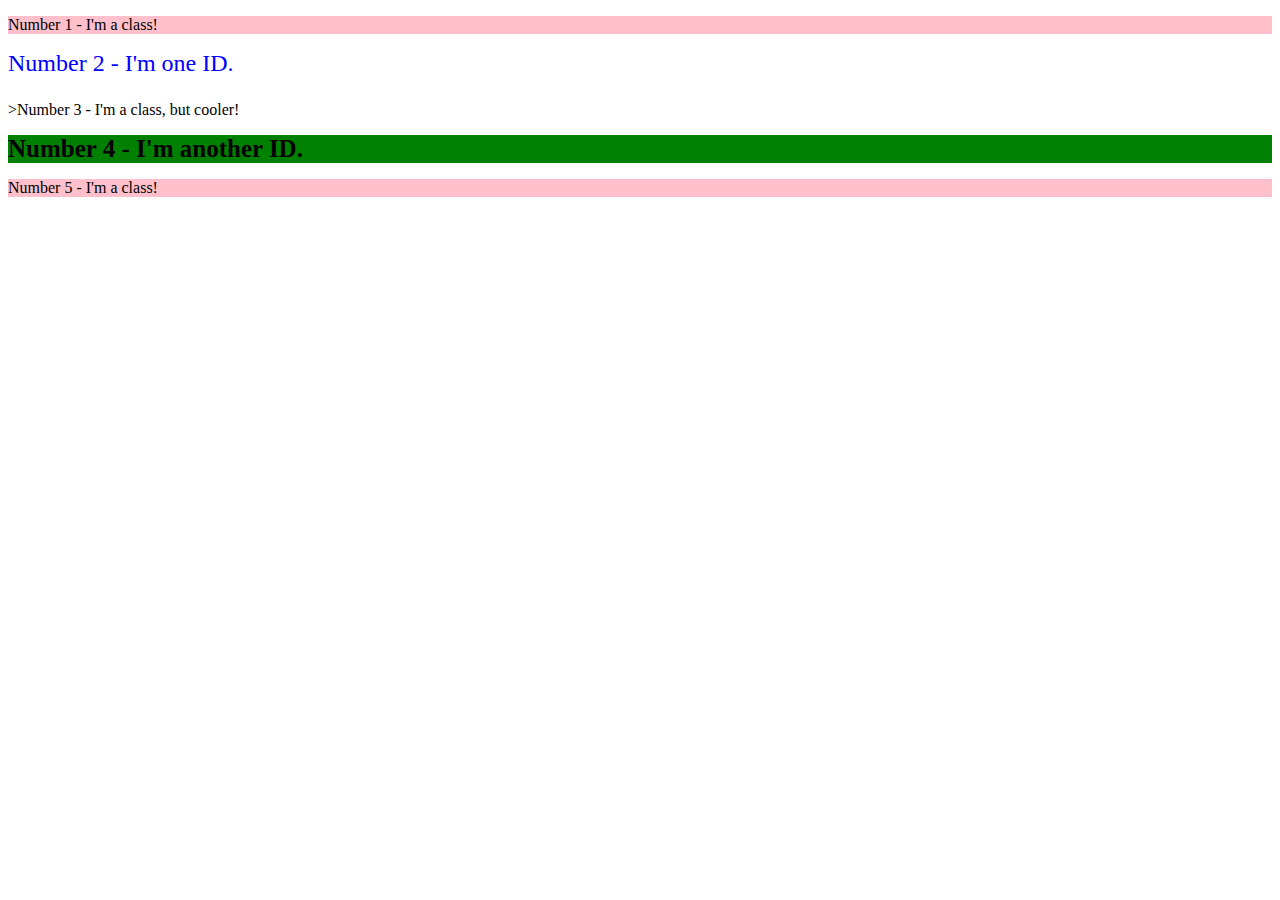
==== foundations/02-class-id-selectors/index.html @ a516fb63 "added Css style to Odd numbers" ====
<!DOCTYPE html>
<html lang="en">
  <head>
    <meta charset="UTF-8">
    <meta http-equiv="X-UA-Compatible" content="IE=edge">
    <meta name="viewport" content="width=device-width, initial-scale=1.0">
    <title>Class and ID Selectors</title>
    <link rel="stylesheet" href="style.css">
  </head>
  <body>
    <p class="normal-p">Number 1 - I'm a class!</p>
    <div id="evenNum1">Number 2 - I'm one ID.</div>
    <p class="normal-p cooler"></p>>Number 3 - I'm a class, but cooler!</p>
    <div id="evenNum2">Number 4 - I'm another ID.</div>
    <p class="normal-p">Number 5 - I'm a class!</p>
  </body>
</html>
---- foundations/02-class-id-selectors/style.css ----
#evenNum1 {
    color: blue; font-size: 24px;
}

#evenNum2 {
    font-weight: bold;font-size: 25px;background-color: green;
}

.normal-p {
    font-size: 16px; background-color: pink;
}

.normal-p.cooler {
    font-size: 24px;
}
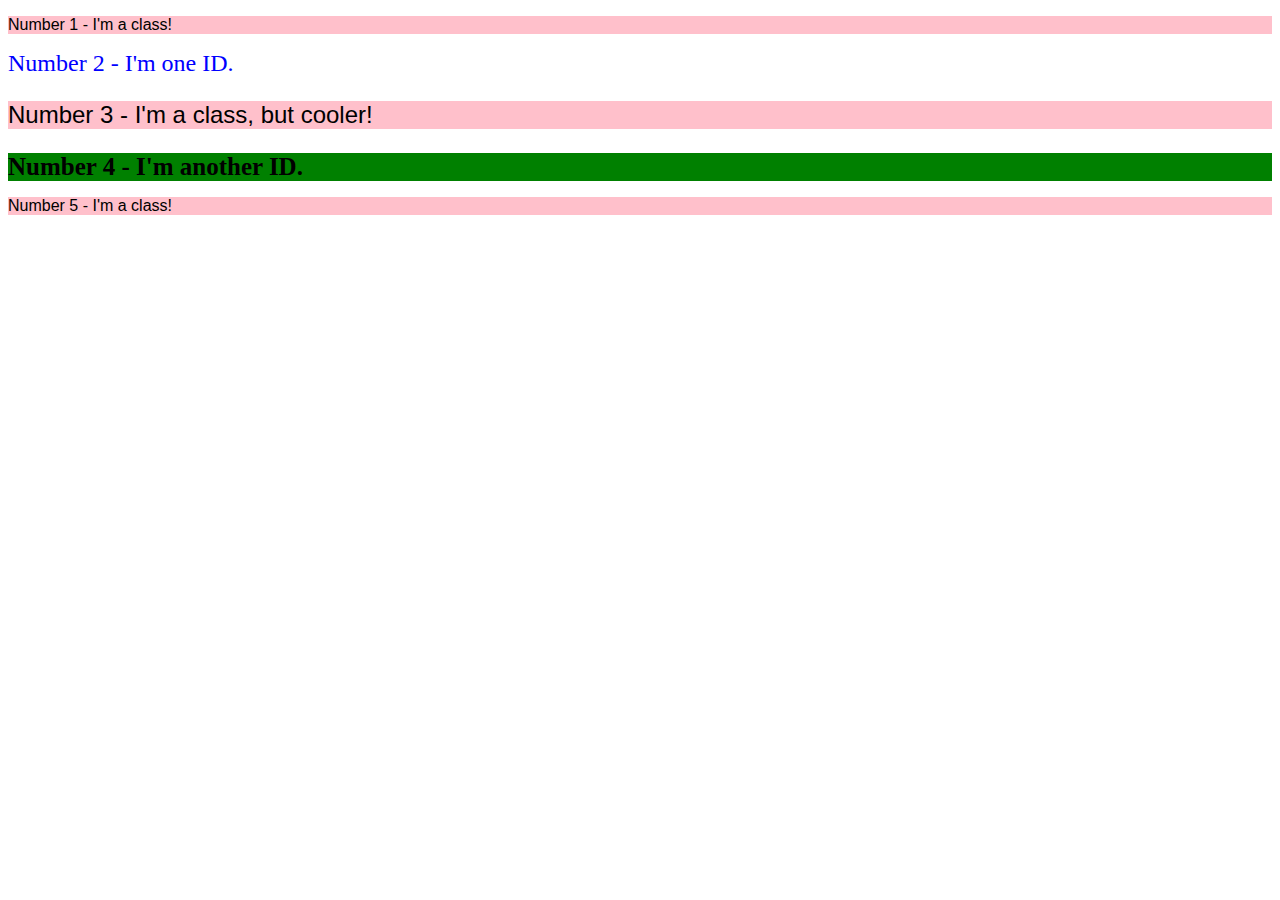
==== commit 5ce2d1ae: "finalized css style exercise" ====
--- a/foundations/02-class-id-selectors/index.html
+++ b/foundations/02-class-id-selectors/index.html
@@ -10,7 +10,7 @@
   <body>
     <p class="normal-p">Number 1 - I'm a class!</p>
     <div id="evenNum1">Number 2 - I'm one ID.</div>
-    <p class="normal-p cooler"></p>>Number 3 - I'm a class, but cooler!</p>
+    <p class="normal-p cooler">Number 3 - I'm a class, but cooler!</p>
     <div id="evenNum2">Number 4 - I'm another ID.</div>
     <p class="normal-p">Number 5 - I'm a class!</p>
   </body>
--- a/foundations/02-class-id-selectors/style.css
+++ b/foundations/02-class-id-selectors/style.css
@@ -7,7 +7,7 @@
 }
 
 .normal-p {
-    font-size: 16px; background-color: pink;
+    font-size: 16px; background-color: pink; font-family: Verdana, Geneva, Tahoma, sans-serif;
 }
 
 .normal-p.cooler {
